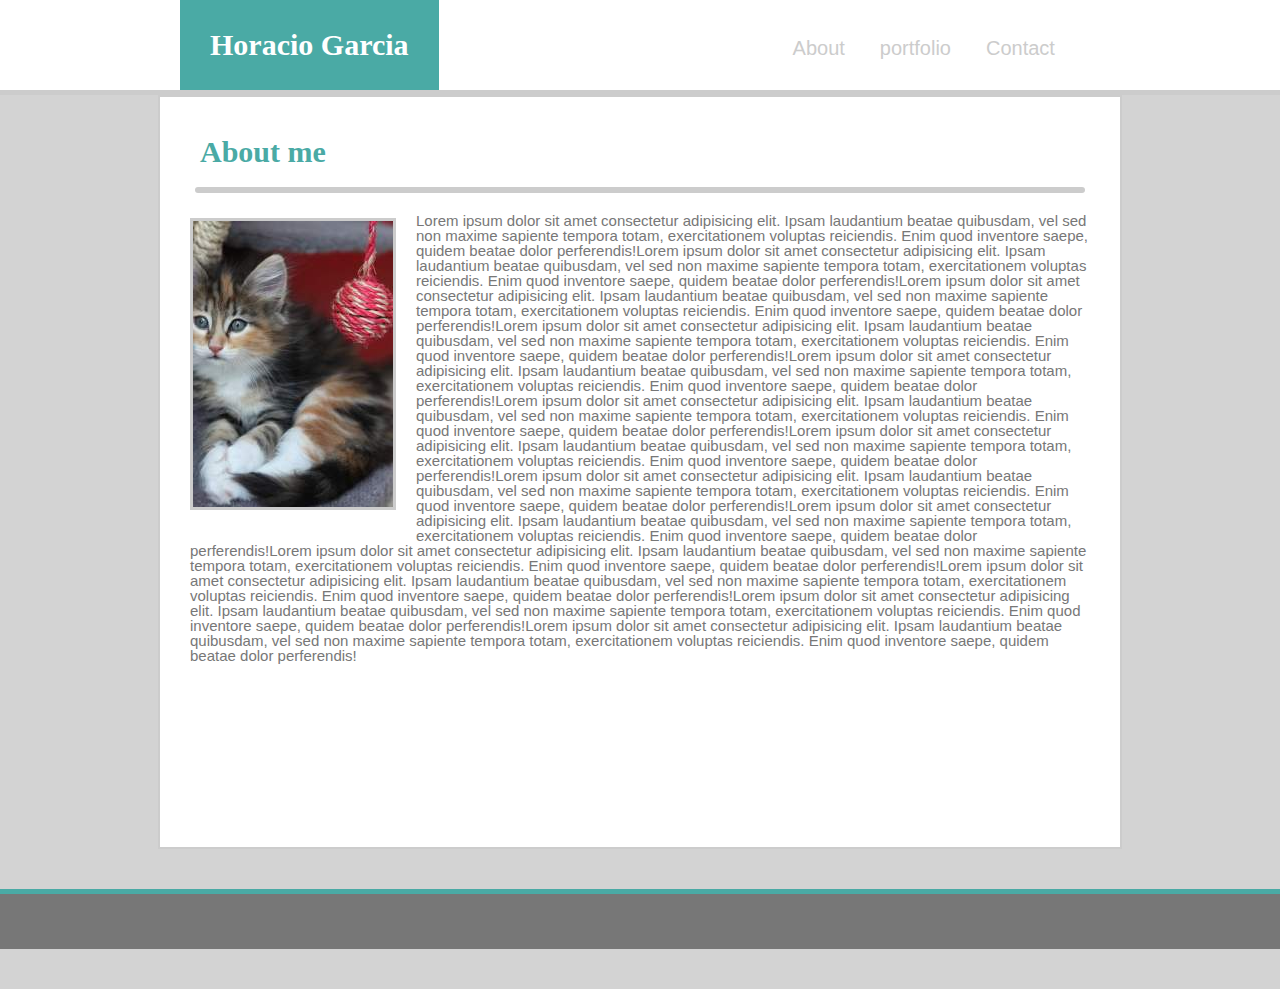
==== index.html @ 707e1429 "index is finished need to move on to portfolio and contact" ====
<!DOCTYPE html>
<html lang="en">

<head>
    <meta charset="UTF-8">
    <meta name="viewport" content="width=device-width, initial-scale=1.0">
    <meta http-equiv="X-UA-Compatible" content="ie=edge">
    <title>Document</title>
    <link rel="stylesheet" type="text/css" href="assets/css/resetCss.css" />
    <meta name="viewport" content="width=device-width, initial-scale=1.0">
    <link rel="stylesheet" type="text/css" href="assets/css/style.css" />
</head>

<body>
    <header>
        <h1>
            Horacio Garcia
        </h1>
        <nav>
            <a class="aboutLink" href="./index.html">About</a>
            <a class="portfolioLink" href="./portfolio.html">portfolio</a>
            <a class="contactLink" href="./contact.html">Contact</a>
        </nav>
    </header>

    <main>
        <h2>
            About me
        </h2>
        <div class="divider"></div>
        <img class="imgContentBody" src="./assets/images/placdHolderImg.jpg" alt="CatHere">
        <p>
            Lorem ipsum dolor sit amet consectetur adipisicing elit. Ipsam laudantium beatae quibusdam, vel sed non
            maxime sapiente tempora totam, exercitationem voluptas reiciendis. Enim quod inventore saepe, quidem beatae
            dolor perferendis!Lorem ipsum dolor sit amet consectetur adipisicing elit. Ipsam laudantium beatae
            quibusdam, vel sed non maxime sapiente tempora totam, exercitationem voluptas reiciendis. Enim quod
            inventore saepe, quidem beatae dolor perferendis!Lorem ipsum dolor sit amet consectetur adipisicing elit.
            Ipsam laudantium beatae quibusdam, vel sed non maxime sapiente tempora totam, exercitationem voluptas
            reiciendis. Enim quod inventore saepe, quidem beatae dolor perferendis!Lorem ipsum dolor sit amet
            consectetur adipisicing elit. Ipsam laudantium beatae quibusdam, vel sed non maxime sapiente tempora totam,
            exercitationem voluptas reiciendis. Enim quod inventore saepe, quidem beatae dolor perferendis!Lorem ipsum
            dolor sit amet consectetur adipisicing elit. Ipsam laudantium beatae quibusdam, vel sed non maxime sapiente
            tempora totam, exercitationem voluptas reiciendis. Enim quod inventore saepe, quidem beatae dolor
            perferendis!Lorem ipsum dolor sit amet consectetur adipisicing elit. Ipsam laudantium beatae quibusdam, vel
            sed non maxime sapiente tempora totam, exercitationem voluptas reiciendis. Enim quod inventore saepe, quidem
            beatae dolor perferendis!Lorem ipsum dolor sit amet consectetur adipisicing elit. Ipsam laudantium beatae
            quibusdam, vel sed non maxime sapiente tempora totam, exercitationem voluptas reiciendis. Enim quod
            inventore saepe, quidem beatae dolor perferendis!Lorem ipsum dolor sit amet consectetur adipisicing elit.
            Ipsam laudantium beatae quibusdam, vel sed non maxime sapiente tempora totam, exercitationem voluptas
            reiciendis. Enim quod inventore saepe, quidem beatae dolor perferendis!Lorem ipsum dolor sit amet
            consectetur adipisicing elit. Ipsam laudantium beatae quibusdam, vel sed non maxime sapiente tempora totam,
            exercitationem voluptas reiciendis. Enim quod inventore saepe, quidem beatae dolor perferendis!Lorem ipsum
            dolor sit amet consectetur adipisicing elit. Ipsam laudantium beatae quibusdam, vel sed non maxime sapiente
            tempora totam, exercitationem voluptas reiciendis. Enim quod inventore saepe, quidem beatae dolor
            perferendis!Lorem ipsum dolor sit amet consectetur adipisicing elit. Ipsam laudantium beatae quibusdam, vel
            sed non maxime sapiente tempora totam, exercitationem voluptas reiciendis. Enim quod inventore saepe, quidem
            beatae dolor perferendis!Lorem ipsum dolor sit amet consectetur adipisicing elit. Ipsam laudantium beatae
            quibusdam, vel sed non maxime sapiente tempora totam, exercitationem voluptas reiciendis. Enim quod
            inventore saepe, quidem beatae dolor perferendis!Lorem ipsum dolor sit amet consectetur adipisicing elit.
            Ipsam laudantium beatae quibusdam, vel sed non maxime sapiente tempora totam, exercitationem voluptas
            reiciendis. Enim quod inventore saepe, quidem beatae dolor perferendis!
        </p>
    </main>

    <footer>
        <div class="dividerFooter"> </div>

    </footer>
</body>

</html>
---- assets/css/resetCss.css ----
/* http://meyerweb.com/eric/tools/css/reset/ 
   v2.0 | 20110126
   License: none (public domain)
*/

html, body, div, span, applet, object, iframe,
h1, h2, h3, h4, h5, h6, p, blockquote, pre,
a, abbr, acronym, address, big, cite, code,
del, dfn, em, img, ins, kbd, q, s, samp,
small, strike, strong, sub, sup, tt, var,
b, u, i, center,
dl, dt, dd, ol, ul, li,
fieldset, form, label, legend,
table, caption, tbody, tfoot, thead, tr, th, td,
article, aside, canvas, details, embed, 
figure, figcaption, footer, header, hgroup, 
menu, nav, output, ruby, section, summary,
time, mark, audio, video {
	margin: 0;
	padding: 0;
	border: 0;
	font-size: 100%;
	font: inherit;
	vertical-align: baseline;
}
/* HTML5 display-role reset for older browsers */
article, aside, details, figcaption, figure, 
footer, header, hgroup, menu, nav, section {
	display: block;
}
body {
	line-height: 1;
}
ol, ul {
	list-style: none;
}
blockquote, q {
	quotes: none;
}
blockquote:before, blockquote:after,
q:before, q:after {
	content: '';
	content: none;
}
table {
	border-collapse: collapse;
	border-spacing: 0;
}
---- assets/css/style.css ----
header {
    border-bottom: 5px solid #ccc;
    background-color: white;
    display:block;
    width:100%;
}

h1 {
    box-sizing: border-box;
    color: #ffffff;
    font-size: 30px;
    background-color: #4aaaa5;
    display: inline-block;
    margin: 0 400px 0 359px;
    line-height: 30px;
    padding: 30px;
    font-family: 'Georgia', Times, Times New Roman, serif;
    font-weight: bold;
}

a {
    text-decoration: none;
    color: #ccc;
    font-family: 'Arial', 'Helvetica Neue', Helvetica, sans-serif;
}

nav {
    box-sizing: border-box;
    display: inline-block;
    /*border: 2px solid red;*/
    font-size: 20px;
    word-spacing: 30px;
}

h2 {
    font-size: 30px;
    color: #4aaaa5;
    margin: 40px 0 20px 40px;
    font-family: 'Georgia', Times, Times New Roman, serif;
    font-weight: bold
}

.divider {
    box-sizing: border-box;
    border: 3px solid #ccc;
    width: 890px;
    margin: 0 auto;
    border-radius: 100px;
}

body {
    border: 5px soldi#ccc;
    background-color: lightgrey;
}

.imgContentBody {
    border:2px solid red;
    box-sizing: border-box;
    border: 3px solid #ccc;
    margin: 25px 20px 20px 30px;
    float: left;

}

.pImg {
border:2px solid red;
    float: left;
    background: #4aaaa5;
    color: #ffffff;
    width: 190px;
    height: 30px;
    margin: 200px 0 0 -225px;
    font-family: 'Arial', 'Helvetica Neue', Helvetica, sans-serif;

}

.imgContentBodyPortfolio {
    float: left;
    padding: 30px;
}

p {
    color: #777777;
    font-size: 15px;
    margin: 20px 30px;
    font-family: 'Arial', 'Helvetica Neue', Helvetica, sans-serif;
}

main {
    border:20px solid red;
    width: 100%;
    margin: 0 auto;
    border: 2px solid #ccc;
    width: 960px;
    height: 750px;
    background-color: white;
}

#inputName, #inputEmail {
    width: 90%;
    padding: 12px 40px;
    margin: 15px 40px;
    display: block;
    border: 1px solid #ccc;
    border-radius: 50px;
    box-sizing: border-box;
}

#inputMessage {
    height: 300px;
    width: 90%;
    padding: 12px 40px;
    margin: 8px 40px;
    display: block;
    border: 1px solid #ccc;
    border-radius: 4px;
    box-sizing: border-box;
}

button {
    width: 10%;
    padding: 0;
    margin: 10px 0 0 40px;
    display: block;
    box-sizing: border-box;
    background-color: #4aaaa5;
    height: 40px;
    border-radius: 100px;
    font-size: 15px;
}

#labelName, #labelEmail, #labelMessage {
    font-size: 20px;
    width: 80%;
    padding: 0;
    margin: 0 40px;
    display: block;
}

#labelName {
    margin: 20px 40px
}

.dividerFooter {
    width: 100%;
    box-sizing: border-box;
    background-color: #4aaaa5;
    height: 5px;
}

footer {
    box-sizing: border-box;
    width: 100%;
    background-color: #777777;
    height: 60px;
    margin: 40px 0;
    
}

#catP {
    box-sizing: border-box;
    border: 2px solid red;
    background-color: lightblue;
    position: absolute;
    padding: 20px;
    margin: 190px 0 0 0;
    font-size: 17px;
}

.catimg {
    box-sizing: border-box;
    border: 2px solid yellow;
    position: absolute;
}

li {
    box-sizing: border-box;
    border: 2px solid blue;
    width: 22%;
    float: left;
    height: 300px;
    margin: 20px 0 0 30px
}


@media only screen and (min-width:1098px) and (max-width:1326px)  {
    h1 {
       margin:0 350px 0 180px;
   }
     }

@media only screen and (min-width:1014px) and (max-width:1098px) {
    h1 {
       margin:0 380px 0 70px;
   }
     }



@media only screen and (min-width:980px) and (max-width:1014px) {
    h1 {
       margin:0 392px 0 30px;
   }
     }


  @media only screen and (min-width:965px) and (max-width:980px) {
    h1 {
       margin:0 392px 0 9px;
       }
   }

 @media only screen and (min-width:768px) and (max-width:965px) {
 h1{
margin: 0 295px 0 30px;
 }
 
   header{
       
       width:970px;      
   }
   footer{
       width:1000px;
   }
  }

 @media only screen and (min-width:641px) and (max-width:768px) {
 h1{
margin: 0 295px 0 30px;
 }
 
   header{
       
       width:970px;      
   }
   footer{
       width:1000px;
   }
  }


  @media only screen and (min-width:0px) and (max-width:640px) {
 
 h1{
width:100%;
display:block;
margin:0;
display:block;
text-align: center;
font-size:90px;
padding:90px
 }

 nav{
     text-align:center;
     display:block;
     font-size:40px;
     word-spacing:70px;
     padding:20px;
 }

 h2{
     font-size:50px
 }

 main{
     border:4px solid red;
     margin: 26px 16px;
     height:2000px;
 }

   header{
       width:1000px;   
   }

   footer{
       width:1000px;
   }

.imgContentBody {

    position:absolute;
    width:900px;
    box-sizing: border-box;
    border: 3px solid #ccc;
    border:5px solid red;

}








  }
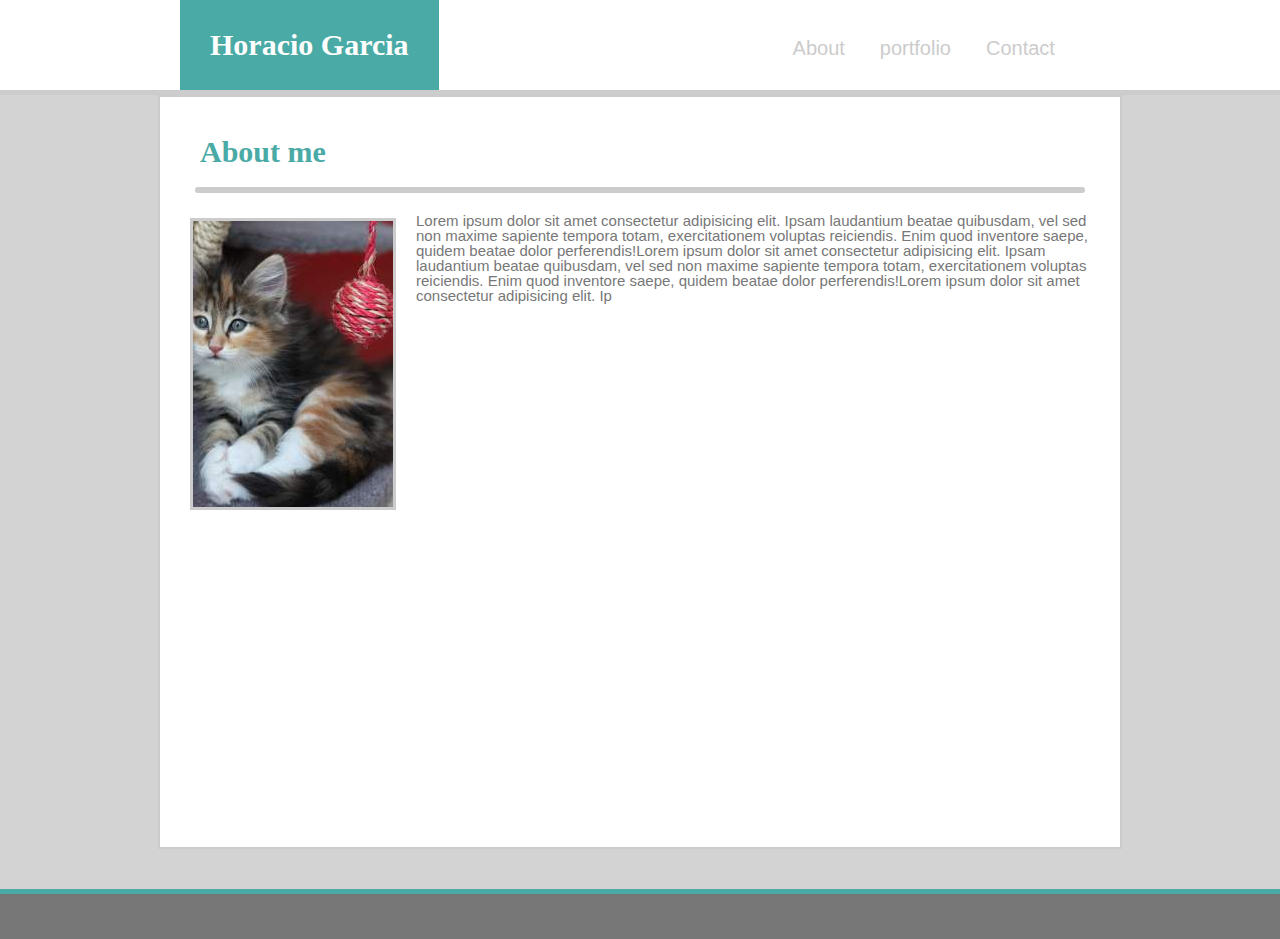
==== commit eb32b175: "fixed image resizing problem" ====
--- a/index.html
+++ b/index.html
@@ -7,7 +7,7 @@
     <meta http-equiv="X-UA-Compatible" content="ie=edge">
     <title>Document</title>
     <link rel="stylesheet" type="text/css" href="assets/css/resetCss.css" />
-    <meta name="viewport" content="width=device-width, initial-scale=1.0">
+    <meta name="viewport" content="width=device-width, initial-scale=1.0"/>
     <link rel="stylesheet" type="text/css" href="assets/css/style.css" />
 </head>
 
@@ -35,30 +35,7 @@
             dolor perferendis!Lorem ipsum dolor sit amet consectetur adipisicing elit. Ipsam laudantium beatae
             quibusdam, vel sed non maxime sapiente tempora totam, exercitationem voluptas reiciendis. Enim quod
             inventore saepe, quidem beatae dolor perferendis!Lorem ipsum dolor sit amet consectetur adipisicing elit.
-            Ipsam laudantium beatae quibusdam, vel sed non maxime sapiente tempora totam, exercitationem voluptas
-            reiciendis. Enim quod inventore saepe, quidem beatae dolor perferendis!Lorem ipsum dolor sit amet
-            consectetur adipisicing elit. Ipsam laudantium beatae quibusdam, vel sed non maxime sapiente tempora totam,
-            exercitationem voluptas reiciendis. Enim quod inventore saepe, quidem beatae dolor perferendis!Lorem ipsum
-            dolor sit amet consectetur adipisicing elit. Ipsam laudantium beatae quibusdam, vel sed non maxime sapiente
-            tempora totam, exercitationem voluptas reiciendis. Enim quod inventore saepe, quidem beatae dolor
-            perferendis!Lorem ipsum dolor sit amet consectetur adipisicing elit. Ipsam laudantium beatae quibusdam, vel
-            sed non maxime sapiente tempora totam, exercitationem voluptas reiciendis. Enim quod inventore saepe, quidem
-            beatae dolor perferendis!Lorem ipsum dolor sit amet consectetur adipisicing elit. Ipsam laudantium beatae
-            quibusdam, vel sed non maxime sapiente tempora totam, exercitationem voluptas reiciendis. Enim quod
-            inventore saepe, quidem beatae dolor perferendis!Lorem ipsum dolor sit amet consectetur adipisicing elit.
-            Ipsam laudantium beatae quibusdam, vel sed non maxime sapiente tempora totam, exercitationem voluptas
-            reiciendis. Enim quod inventore saepe, quidem beatae dolor perferendis!Lorem ipsum dolor sit amet
-            consectetur adipisicing elit. Ipsam laudantium beatae quibusdam, vel sed non maxime sapiente tempora totam,
-            exercitationem voluptas reiciendis. Enim quod inventore saepe, quidem beatae dolor perferendis!Lorem ipsum
-            dolor sit amet consectetur adipisicing elit. Ipsam laudantium beatae quibusdam, vel sed non maxime sapiente
-            tempora totam, exercitationem voluptas reiciendis. Enim quod inventore saepe, quidem beatae dolor
-            perferendis!Lorem ipsum dolor sit amet consectetur adipisicing elit. Ipsam laudantium beatae quibusdam, vel
-            sed non maxime sapiente tempora totam, exercitationem voluptas reiciendis. Enim quod inventore saepe, quidem
-            beatae dolor perferendis!Lorem ipsum dolor sit amet consectetur adipisicing elit. Ipsam laudantium beatae
-            quibusdam, vel sed non maxime sapiente tempora totam, exercitationem voluptas reiciendis. Enim quod
-            inventore saepe, quidem beatae dolor perferendis!Lorem ipsum dolor sit amet consectetur adipisicing elit.
-            Ipsam laudantium beatae quibusdam, vel sed non maxime sapiente tempora totam, exercitationem voluptas
-            reiciendis. Enim quod inventore saepe, quidem beatae dolor perferendis!
+            Ip
         </p>
     </main>
 
--- a/assets/css/style.css
+++ b/assets/css/style.css
@@ -1,8 +1,8 @@
 header {
     border-bottom: 5px solid #ccc;
     background-color: white;
-    display:block;
-    width:100%;
+    display: block;
+    width: 100%;
 }
 
 h1 {
@@ -54,16 +54,15 @@
 }
 
 .imgContentBody {
-    border:2px solid red;
+    /*border: 2px solid red;*/
     box-sizing: border-box;
     border: 3px solid #ccc;
     margin: 25px 20px 20px 30px;
     float: left;
-
 }
 
 .pImg {
-border:2px solid red;
+    /*border: 2px solid red;*/
     float: left;
     background: #4aaaa5;
     color: #ffffff;
@@ -71,7 +70,6 @@
     height: 30px;
     margin: 200px 0 0 -225px;
     font-family: 'Arial', 'Helvetica Neue', Helvetica, sans-serif;
-
 }
 
 .imgContentBodyPortfolio {
@@ -87,7 +85,7 @@
 }
 
 main {
-    border:20px solid red;
+    /*border: 20px solid red;*/
     width: 100%;
     margin: 0 auto;
     border: 2px solid #ccc;
@@ -152,14 +150,18 @@
     box-sizing: border-box;
     width: 100%;
     background-color: #777777;
-    height: 60px;
-    margin: 40px 0;
-    
+    height: 50px;
+    margin: 40px 0 0 0;
+}
+
+footerPortfolio {
+    height: 120px;
+    margin: 90px 0 0 0;
 }
 
 #catP {
     box-sizing: border-box;
-    border: 2px solid red;
+    /*border: 2px solid red;*/
     background-color: lightblue;
     position: absolute;
     padding: 20px;
@@ -169,129 +171,201 @@
 
 .catimg {
     box-sizing: border-box;
-    border: 2px solid yellow;
+    /*border: 2px solid yellow;*/
     position: absolute;
 }
 
 li {
     box-sizing: border-box;
-    border: 2px solid blue;
+    /*border: 2px solid blue;*/
     width: 22%;
     float: left;
     height: 300px;
     margin: 20px 0 0 30px
 }
 
-
-@media only screen and (min-width:1098px) and (max-width:1326px)  {
-    h1 {
-       margin:0 350px 0 180px;
-   }
-     }
+@media only screen and (min-width:1098px) and (max-width:1326px) {
+    h1 {
+        margin: 0 350px 0 180px;
+    }
+}
 
 @media only screen and (min-width:1014px) and (max-width:1098px) {
     h1 {
-       margin:0 380px 0 70px;
-   }
-     }
-
-
+        margin: 0 380px 0 70px;
+    }
+}
 
 @media only screen and (min-width:980px) and (max-width:1014px) {
     h1 {
-       margin:0 392px 0 30px;
-   }
-     }
-
-
-  @media only screen and (min-width:965px) and (max-width:980px) {
-    h1 {
-       margin:0 392px 0 9px;
-       }
-   }
-
- @media only screen and (min-width:768px) and (max-width:965px) {
- h1{
-margin: 0 295px 0 30px;
- }
- 
-   header{
-       
-       width:970px;      
-   }
-   footer{
-       width:1000px;
-   }
-  }
-
- @media only screen and (min-width:641px) and (max-width:768px) {
- h1{
-margin: 0 295px 0 30px;
- }
- 
-   header{
-       
-       width:970px;      
-   }
-   footer{
-       width:1000px;
-   }
-  }
-
-
-  @media only screen and (min-width:0px) and (max-width:640px) {
- 
- h1{
-width:100%;
-display:block;
-margin:0;
-display:block;
-text-align: center;
-font-size:90px;
-padding:90px
- }
-
- nav{
-     text-align:center;
-     display:block;
-     font-size:40px;
-     word-spacing:70px;
-     padding:20px;
- }
-
- h2{
-     font-size:50px
- }
-
- main{
-     border:4px solid red;
-     margin: 26px 16px;
-     height:2000px;
- }
-
-   header{
-       width:1000px;   
-   }
-
-   footer{
-       width:1000px;
-   }
-
-.imgContentBody {
-
-    position:absolute;
-    width:900px;
-    box-sizing: border-box;
-    border: 3px solid #ccc;
-    border:5px solid red;
-
-}
-
-
-
-
-
-
-
-
-  }+        margin: 0 392px 0 30px;
+    }
+}
+
+@media only screen and (min-width:965px) and (max-width:980px) {
+    h1 {
+        margin: 0 392px 0 9px;
+    }
+}
+
+@media only screen and (min-width:768px) and (max-width:965px) {
+    h1 {
+        margin: 0 295px 0 30px;
+    }
+    header {
+        width: 970px;
+    }
+    footer {
+        width: 1000px;
+    }
+}
+
+@media only screen and (min-width:641px) and (max-width:768px) {
+    h1 {
+        margin: 0 295px 0 30px;
+    }
+    header {
+        width: 970px;
+    }
+    footer {
+        width: 1000px;
+    }
+}
+
+@media only screen and (min-width:0px) and (max-width:640px) {
+    h1 {
+        word-wrap: anywhere;
+        width: 100%;
+        margin: 0;
+        text-align: center;
+        font-size: 35px;
+        padding: 50px;
+    }
+    nav {
+        word-wrap: anywhere;
+        text-align: center;
+        display: block;
+        font-size: 25px;
+        word-spacing: 20px;
+        padding: 20px;
+    }
+    h2 {
+        font-size: 25px;
+        margin: 30px;
+    }
+    main {
+        box-sizing: border-box;
+        width: 100%;
+        height: auto;
+    }
+    header {
+        width: 100%;
+    }
+    footer {
+        width: 100%;
+    }
+    .imgContentBody {
+        width: 90%;
+        box-sizing: border-box;
+        border: 3px solid #ccc;
+    }
+    p {
+        word-wrap: anywhere;
+        display: inline-block;
+        font-size: 40px;
+    }
+    .divider {
+        width: 90%;
+        box-sizing: border-box;
+        background-color: #4aaaa5;
+        height: 10px;
+    }
+    .dividerFooter {
+        width: 100%;
+        box-sizing: border-box;
+        background-color: #4aaaa5;
+        height: 30px;
+    }
+    footer {
+        height: 120px;
+        margin: 90px 0 0 0;
+    }
+    #footerPortfolio {
+        box-sizing: border-box;
+        /*border: 4px solid red;*/
+        float: none;
+    }
+    .container {
+        box-sizing: border-box;
+        /* border: 4px solid green;*/
+        float: none;
+    }
+    li {
+        box-sizing: border-box;
+        /*border: 4px solid green;*/
+        width: auto;
+        float: none;
+        height: auto;
+        margin: 0;
+        display: inline-block;
+    }
+    .catimg {
+        box-sizing: border-box;
+        /*border: 4px solid black;*/
+        position: unset;
+        /*absolute*/
+        float: none;
+        margin: 30px
+    }
+    #catP {
+        padding: 0;
+        margin: 0;
+        font-size: 17px;
+        box-sizing: border-box;
+        /*border: 2px solid red;*/
+        background-color: lightblue;
+        padding: 20px;
+        margin: -130px 0 0px 35px;
+        font-size: 17px;
+    }
+    #inputName, #inputEmail {
+        width: 90%;
+        padding: 12px 40px;
+        margin: 8px 30px;
+        display: block;
+        border: 1px solid #ccc;
+        border-radius: 20px;
+        box-sizing: border-box;
+    }
+    #inputMessage {
+        height: 250px;
+        width: 90%;
+        padding: 12px 40px;
+        margin: 8px 30px;
+        display: block;
+        border: 1px solid #ccc;
+        border-radius: 20px;
+        box-sizing: border-box;
+    }
+    button {
+        width: 30%;
+        padding: 0;
+        margin: 30px 0 30px 40px;
+        display: block;
+        box-sizing: border-box;
+        background-color: #4aaaa5;
+        height: 40px;
+        border-radius: 100px;
+        font-size: 15px;
+    }
+    #labelName, #labelEmail, #labelMessage {
+        font-size: 20px;
+        width: 80%;
+        padding: 0;
+        margin: 0 30px;
+        display: block;
+    }
+    #labelName {
+        margin: 20px 30px
+    }
+}